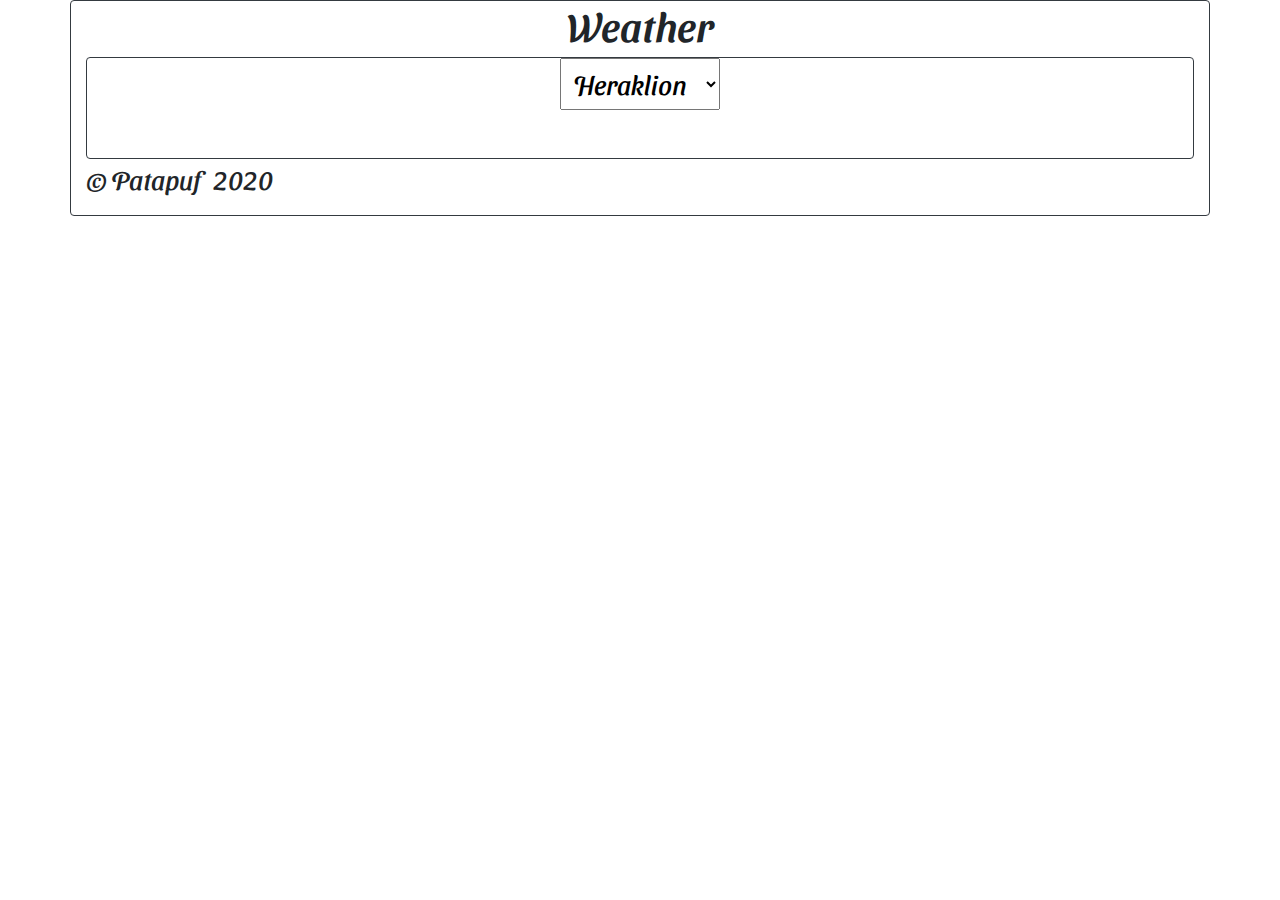
==== index.html @ 73052100 "Initial commit" ====
<!DOCTYPE html>
<html>

<head>
    <meta name="author" content="Ben Howdle and Dan Matthew">
    <meta name="description" content="A responsive movie poster grabber">
    <title>Weather</title>
    <meta name="viewport" content="width=device-width, minimum-scale=1.0, maximum-scale=1.0">
    <script src="http://ajax.aspnetcdn.com/ajax/jQuery/jquery-1.6.2.min.js"></script>
    <!--jQuery, linked from a CDN-->
    <script src="script.js"></script>
    <script type="text/javascript" src="http://use.typekit.com/oya4cmx.js"></script>
    <script type="text/javascript">try { Typekit.load(); } catch (e) { }</script>
    <link rel="stylesheet" href="https://cdn.jsdelivr.net/npm/bootstrap@4.5.3/dist/css/bootstrap.min.css">
    <link rel="preconnect" href="https://fonts.gstatic.com">
    <link href="https://fonts.googleapis.com/css2?family=Sansita+Swashed:wght@600&display=swap" rel="stylesheet">
    <link rel="stylesheet" href="style.css" />
</head>

<body>
    <div class="container border border-dark rounded">
        <header>
            <h1 class="text-center">Weather</h1>
            <section id="pocasi">
            </section>
        </header>
        <section>
            <div class="container border border-dark rounded text-center" id="weather_now">
                <!-- <div class="row "> -->
                <select class="p-2" id="location">
                    <option value="ostrava">Ostrava</option>
                    <option value="opava">Opava</option>
                    <option value="rovaniemi">Rovaniemi</option>
                    <option value="decin">Děčín</option>
                    <option value="iraklio" selected>Heraklion</option>
                </select>
                <div class="p-2 text-left" id="temperature"></div>
                <div class="row">
                    <div class="p-2" id="description"></div>
                    <div class="p-2 text-center" id="wind"></div>
                    <div class="p-2" id="humidity"></div>
                </div>
                <div class="row">
                    <div class="p-2" id="timestamp"></div>
                </div>
            </div>
        </section>
        <!-- <section id="fetch">
            <div class="input-group-lg my-4">
                <input type="text" class="form-control" placeholder="Enter the city name" id="city" />
                <div class="input-group-append">
                    <button class="btn btn-lg btn-outline-secondary" id="search">So how's the weather there?</button>
                </div> 
            </div>
        </section>
        <section id="poster">
        </section> -->
        <footer>
            <p>&#169; Patapuf &nbsp; 2020</a></p>
        </footer>
    </div>
    <!-- <script src="https://code.jquery.com/jquery-3.3.1.slim.min.js"></script> -->
    <!-- <script src="https://cdnjs.cloudflare.com/ajax/libs/popper.js/1.14.7/umd/popper.min.js"></script> -->
    <!-- <script src="https://stackpath.bootstrapcdn.com/bootstrap/4.3.1/js/bootstrap.min.js"></script> -->
</body>

</html>
---- style.css ----
body{
    font-family: 'Sansita Swashed', cursive;
    font-size: 20pt;
}
#temperature{
    font-size: 50pt;
}
#picture{
    display: inline;
}
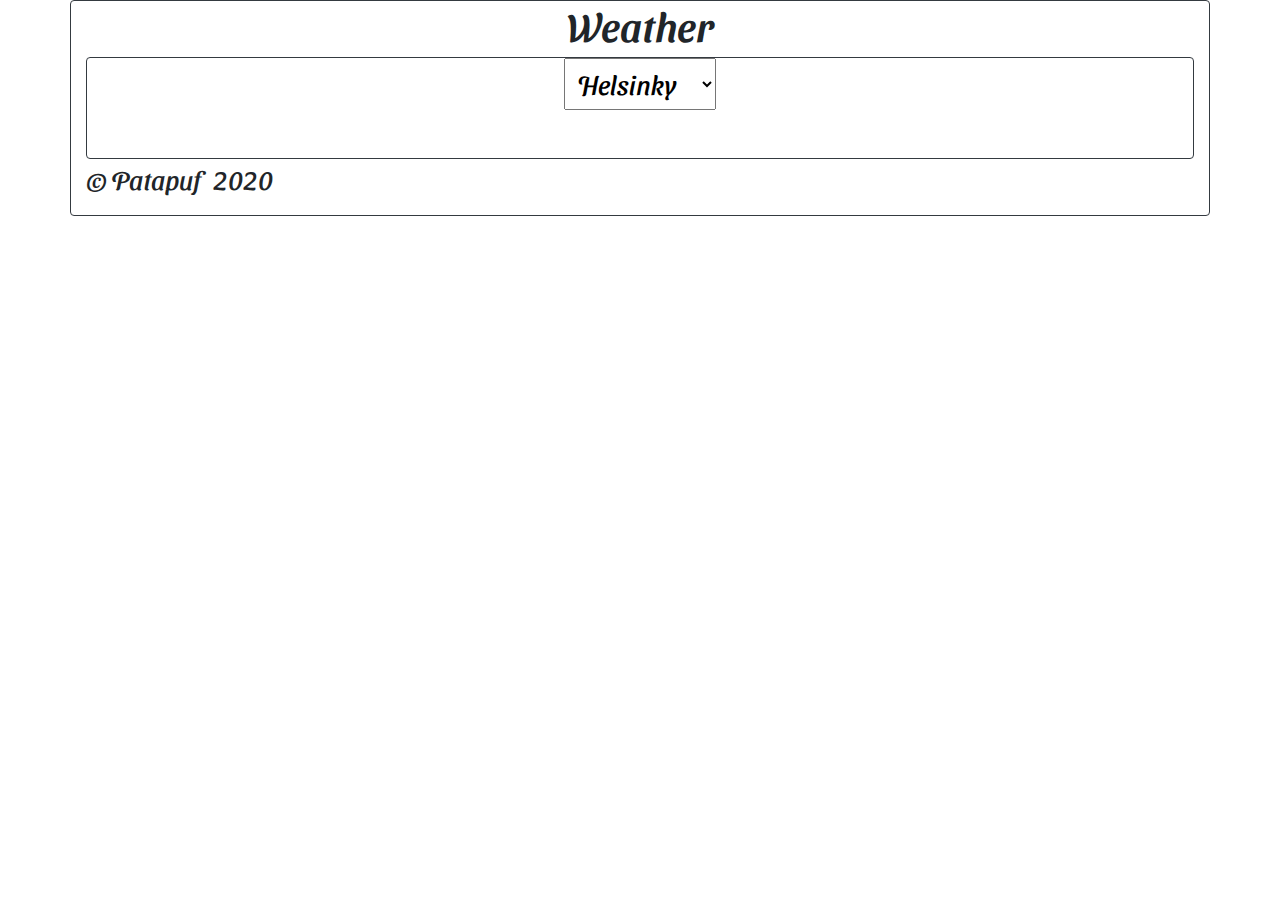
==== commit a86f0662: "upgrade pro Azure" ====
--- a/index.html
+++ b/index.html
@@ -29,10 +29,10 @@
                 <!-- <div class="row "> -->
                 <select class="p-2" id="location">
                     <option value="ostrava">Ostrava</option>
-                    <option value="opava">Opava</option>
-                    <option value="rovaniemi">Rovaniemi</option>
-                    <option value="decin">Děčín</option>
-                    <option value="iraklio" selected>Heraklion</option>
+                    <option value="helsinki" selected>Helsinky</option>
+                    <option value="reykjavik">Reykjavík</option>
+                    <option value="rome">Řím</option>
+                    <option value="iraklio">Heraklion</option>
                 </select>
                 <div class="p-2 text-left" id="temperature"></div>
                 <div class="row">
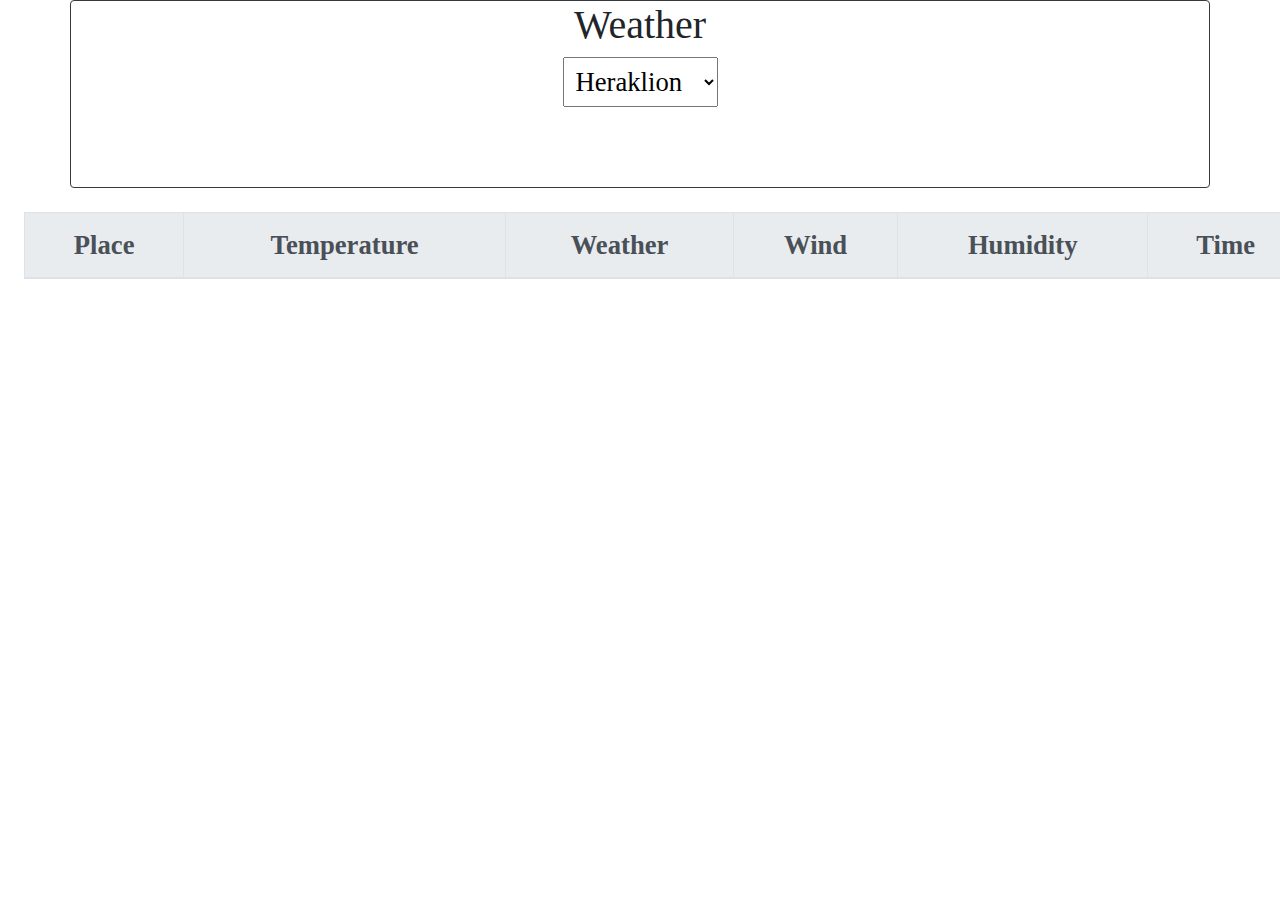
==== commit 670f8ee4: "pridana metoda getAllWeather" ====
--- a/index.html
+++ b/index.html
@@ -2,15 +2,15 @@
 <html>
 
 <head>
-    <meta name="author" content="Ben Howdle and Dan Matthew">
-    <meta name="description" content="A responsive movie poster grabber">
     <title>Weather</title>
     <meta name="viewport" content="width=device-width, minimum-scale=1.0, maximum-scale=1.0">
-    <script src="http://ajax.aspnetcdn.com/ajax/jQuery/jquery-1.6.2.min.js"></script>
+    <!-- <script src="http://ajax.aspnetcdn.com/ajax/jQuery/jquery-1.6.2.min.js"></script> -->
+    <script src="https://ajax.googleapis.com/ajax/libs/jquery/3.7.1/jquery.min.js"></script>
+    <meta http-equiv="Content-Security-Policy" content="upgrade-insecure-requests" />
     <!--jQuery, linked from a CDN-->
     <script src="script.js"></script>
-    <script type="text/javascript" src="http://use.typekit.com/oya4cmx.js"></script>
-    <script type="text/javascript">try { Typekit.load(); } catch (e) { }</script>
+    <!-- <script type="text/javascript" src="http://use.typekit.com/oya4cmx.js"></script> -->
+    <!-- <script type="text/javascript">try { Typekit.load(); } catch (e) { }</script> -->
     <link rel="stylesheet" href="https://cdn.jsdelivr.net/npm/bootstrap@4.5.3/dist/css/bootstrap.min.css">
     <link rel="preconnect" href="https://fonts.gstatic.com">
     <link href="https://fonts.googleapis.com/css2?family=Sansita+Swashed:wght@600&display=swap" rel="stylesheet">
@@ -21,28 +21,28 @@
     <div class="container border border-dark rounded">
         <header>
             <h1 class="text-center">Weather</h1>
-            <section id="pocasi">
-            </section>
+            <!-- <section id="pocasi">
+            </section> -->
         </header>
         <section>
-            <div class="container border border-dark rounded text-center" id="weather_now">
+            <div class="container rounded text-center" id="weather_now">
                 <!-- <div class="row "> -->
                 <select class="p-2" id="location">
                     <option value="ostrava">Ostrava</option>
-                    <option value="helsinki" selected>Helsinky</option>
-                    <option value="reykjavik">Reykjavík</option>
-                    <option value="rome">Řím</option>
-                    <option value="iraklio">Heraklion</option>
+                    <option value="praha">Praha</option>
+                    <option value="sydney">Sydney</option>
+                    <option value="rovaniemi">Rovaniemi</option>
+                    <option value="iraklio" selected>Heraklion</option>
                 </select>
-                <div class="p-2 text-left" id="temperature"></div>
-                <div class="row">
-                    <div class="p-2" id="description"></div>
+                <div class="p-2 text-center" id="temperature"></div>
+                <!-- <div class="row"> -->
+                    <div class="p-2 text-center" id="description"></div>
                     <div class="p-2 text-center" id="wind"></div>
-                    <div class="p-2" id="humidity"></div>
-                </div>
-                <div class="row">
-                    <div class="p-2" id="timestamp"></div>
-                </div>
+                    <div class="p-2 text-center" id="humidity"></div>
+                <!-- </div> -->
+                <!-- <div class="row"> -->
+                    <div class="p-2 text-center" id="timestamp"></div>
+                <!-- </div> -->
             </div>
         </section>
         <!-- <section id="fetch">
@@ -55,10 +55,22 @@
         </section>
         <section id="poster">
         </section> -->
-        <footer>
+        <!-- <footer>
             <p>&#169; Patapuf &nbsp; 2020</a></p>
-        </footer>
+        </footer> -->
     </div>
+    <table class="table table-bordered m-4" id="all_weather">
+<thead class="table-header">
+    <tr class="thead-light">
+        <th>Place</th>
+        <th>Temperature</th>
+        <th>Weather</th>
+        <th>Wind</th>
+        <th>Humidity</th>
+        <th>Time</th>
+    </tr>
+</thead>
+    </table>
     <!-- <script src="https://code.jquery.com/jquery-3.3.1.slim.min.js"></script> -->
     <!-- <script src="https://cdnjs.cloudflare.com/ajax/libs/popper.js/1.14.7/umd/popper.min.js"></script> -->
     <!-- <script src="https://stackpath.bootstrapcdn.com/bootstrap/4.3.1/js/bootstrap.min.js"></script> -->
--- a/style.css
+++ b/style.css
@@ -1,6 +1,7 @@
 body{
-    font-family: 'Sansita Swashed', cursive;
+    font-family: 'Verdana', cursive;
     font-size: 20pt;
+    text-align: center;
 }
 #temperature{
     font-size: 50pt;
